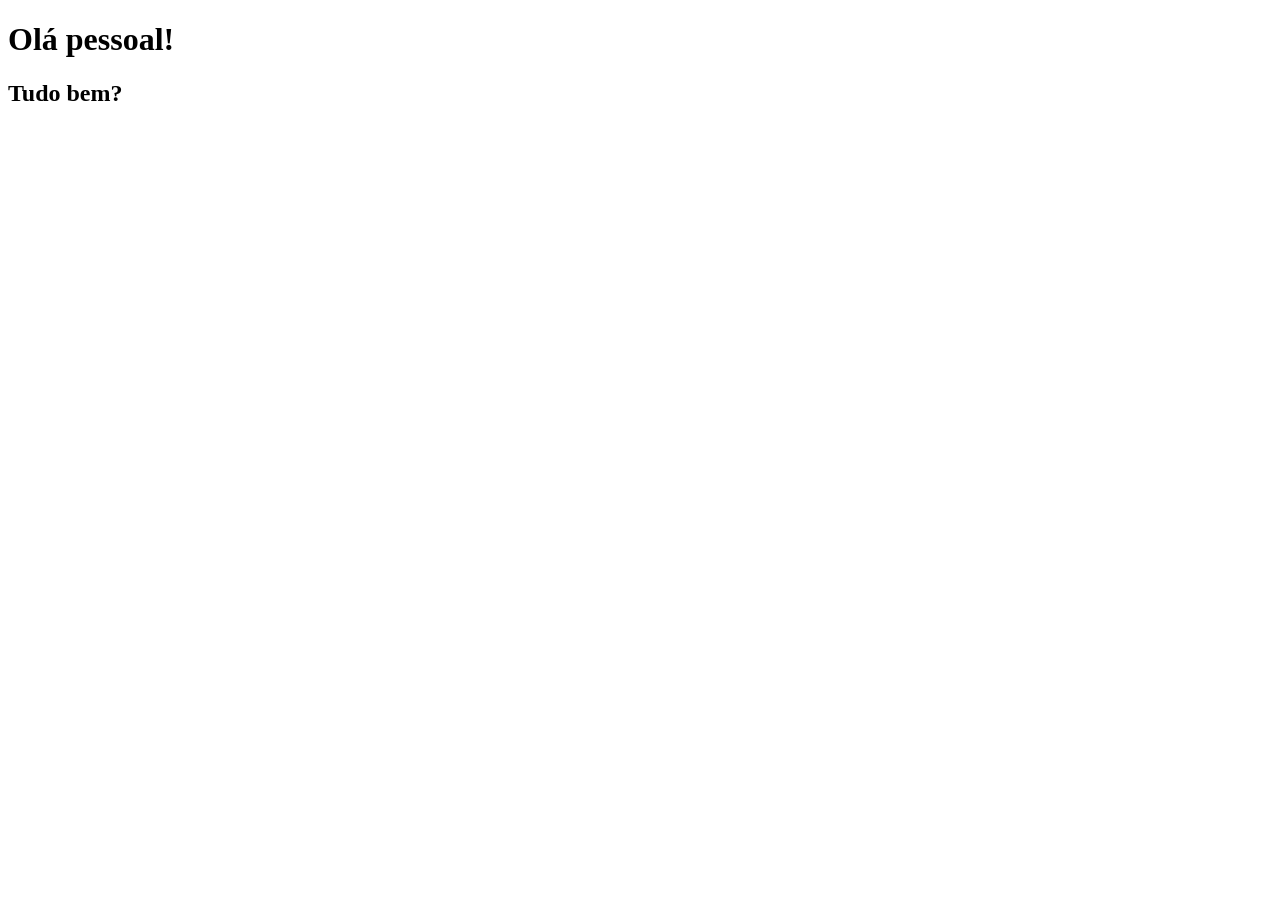
==== html-css/index.html @ 766aff99 "estudo css" ====
<!DOCTYPE html>
<html lang="pt-br">
<head>
    <meta charset="UTF-8">
    <meta name="viewport" content="width=device-width, initial-scale=1.0">
    <title>Document</title>
</head>
<body>
    <h1>Olá pessoal!</h1>
    <h2>Tudo bem?</h2>
</body>
</html>
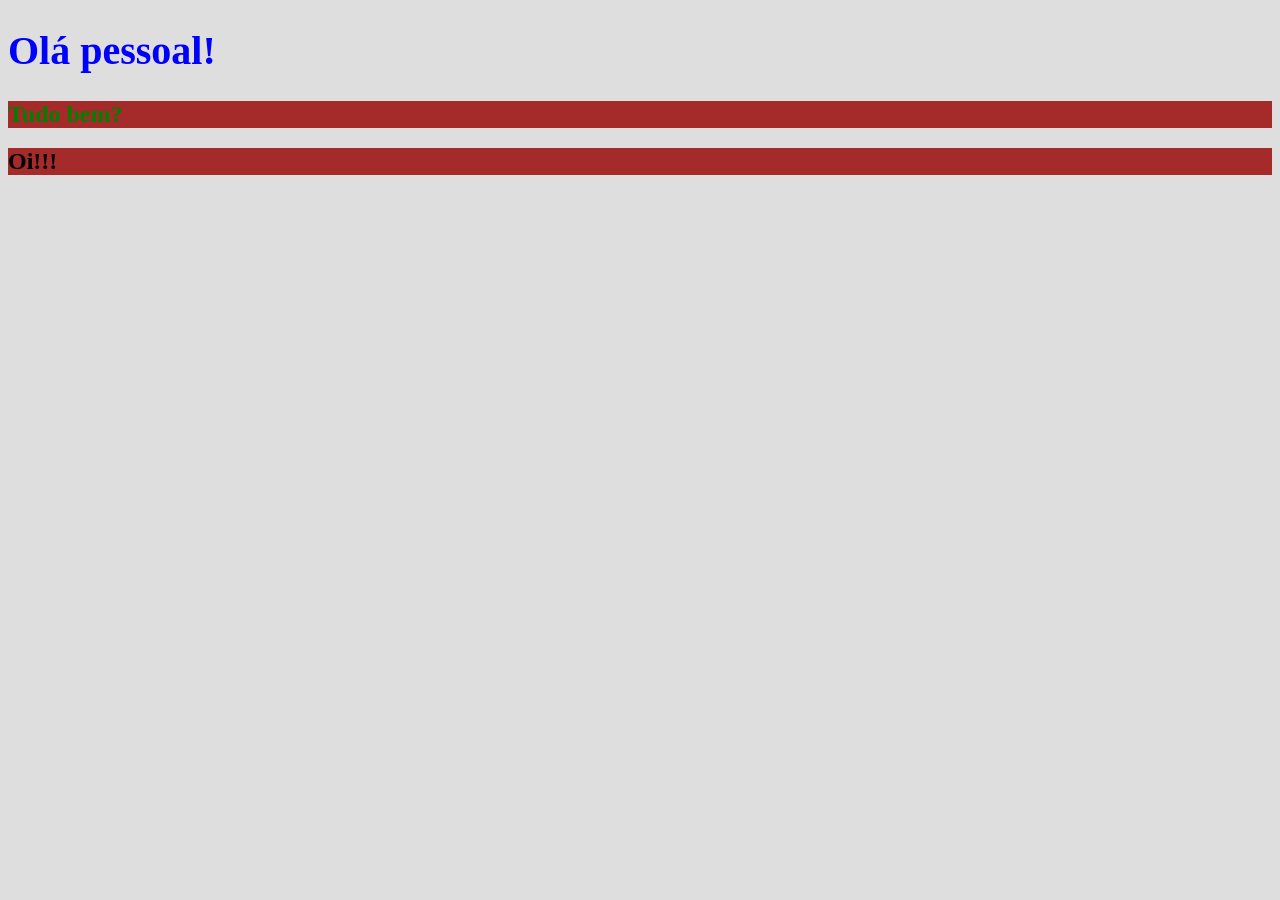
==== commit fe6fe9b8: "mexendo mais com css" ====
--- a/html-css/index.html
+++ b/html-css/index.html
@@ -3,10 +3,12 @@
 <head>
     <meta charset="UTF-8">
     <meta name="viewport" content="width=device-width, initial-scale=1.0">
+    <link rel="stylesheet" href="style.css">
     <title>Document</title>
 </head>
 <body>
     <h1>Olá pessoal!</h1>
-    <h2>Tudo bem?</h2>
+    <h2 class="romario">Tudo bem?</h2>
+    <h2>Oi!!!</h2>
 </body>
 </html>
--- a/html-css/style.css
+++ b/html-css/style.css
@@ -0,0 +1,16 @@
+body{
+    background-color: #dedede;
+}
+
+h1{
+    color: blue;
+    font-size: 40px;
+}
+
+h2{
+    background-color: brown;
+}
+
+.romario{
+    color: green;
+}
